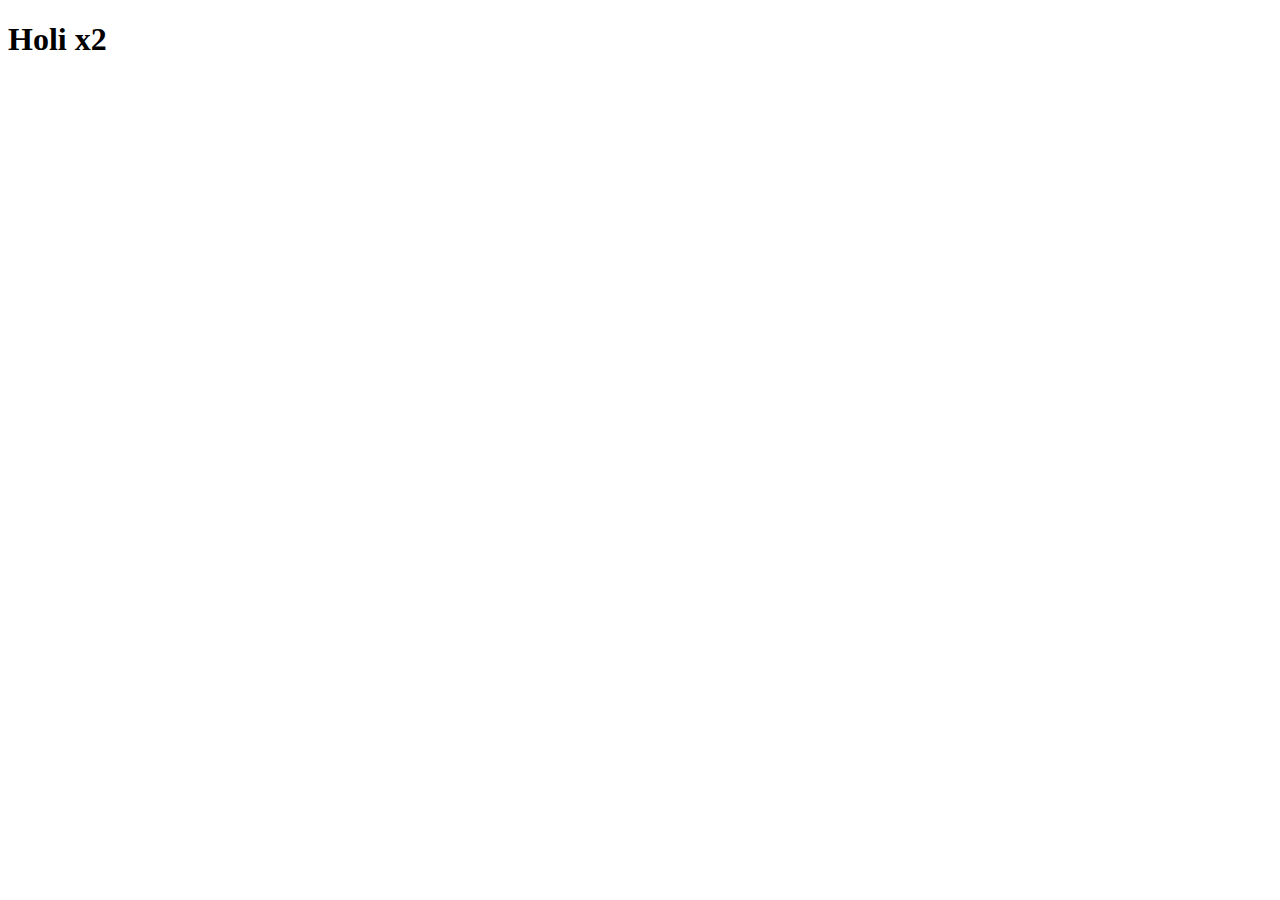
==== moises.html @ c7e41cc0 "mi cambio" ====
<!DOCTYPE html>
<html lang="en">
<head>
  <meta charset="UTF-8">
  <meta name="viewport" content="width=device-width, initial-scale=1.0">
  <title>Document</title>
</head>
<body>
  <h1>Holi x2</h1>
</body>
</html>
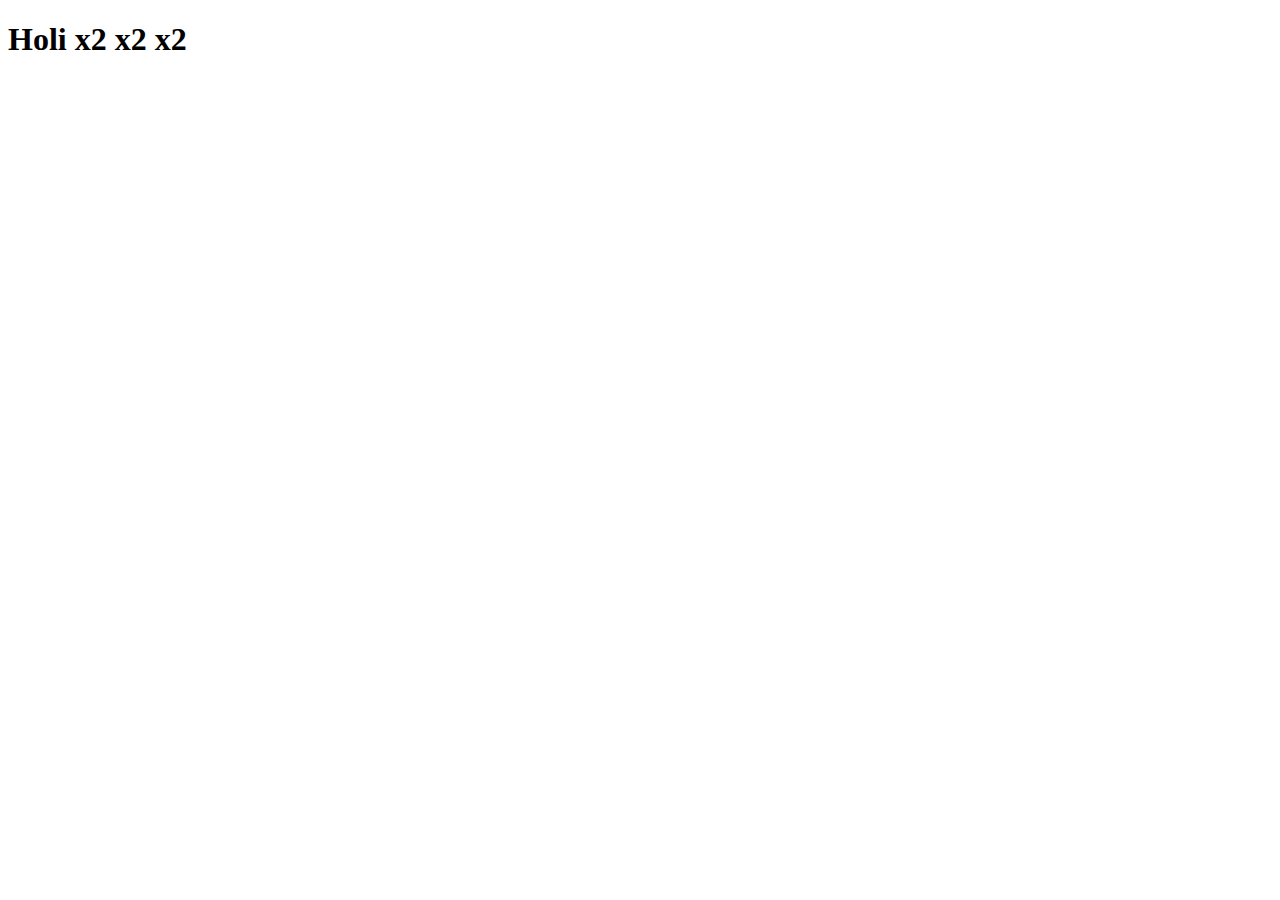
==== commit d754ca3b: "subiendo" ====
--- a/moises.html
+++ b/moises.html
@@ -6,6 +6,6 @@
   <title>Document</title>
 </head>
 <body>
-  <h1>Holi x2</h1>
+  <h1>Holi x2 x2 x2</h1>
 </body>
 </html>